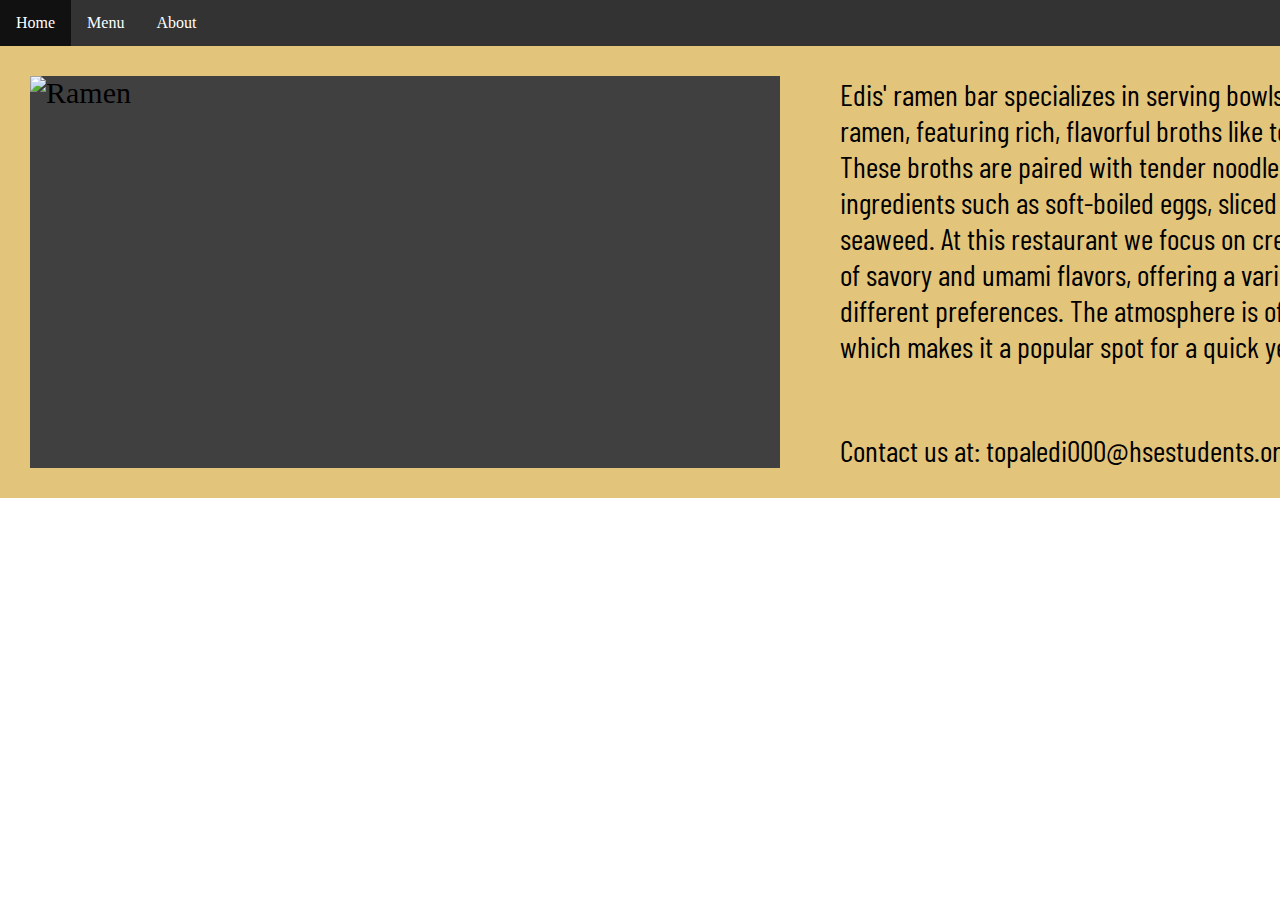
==== about.html @ 1cd155de "Add files via upload" ====
<!DOCTYPE html>
<html lang="en">
    <head>
        <meta charset="utf-8">
        <meta name="viewport" content="width=device-width, intial-scale=1.0">
        <title>About Page</title>
        <link rel="stylesheet" href="./style.css">

        <link rel="preconnect" href="https://fonts.googleapis.com">
        <link rel="preconnect" href="https://fonts.gstatic.com" crossorigin>
        <link href="https://fonts.googleapis.com/css2?family=Archivo+Black&display=swap" rel="stylesheet">

        <link rel="preconnect" href="https://fonts.googleapis.com">
        <link rel="preconnect" href="https://fonts.gstatic.com" crossorigin>
        <link href="https://fonts.googleapis.com/css2?family=Barlow+Condensed:ital,wght@0,100;0,200;0,300;0,400;0,500;0,600;0,700;0,800;0,900;1,100;1,200;1,300;1,400;1,500;1,600;1,700;1,800;1,900&display=swap" rel="stylesheet">

        <style>
            .flex-container {
              display: flex;
              background-color: #e3c47b;
            }

            .flex-container > div {
              background-color: #e3c47b;
              margin: 10px;
              padding: 20px;
              font-size: 30px;
            }
            </style>

    </head>
    <body>
        <ul>
            <li><a href="./index.html">Home</a></li>
            <li><a href="./menu.html">Menu</a></li>
            <li><a href="./about.html">About</a></li>
          </ul>

        <div class="flex-container">
            <div><img src="https://img.freepik.com/premium-photo/ramen-soup-noodles-with-vegetables-eggs-beef-black-bowl-black-background-side-view_599960-836.jpg" alt="Ramen" width="750" height="100%"></div>

            <div style="flex: 0 0 750px">
                <p class="p2">Edis' ramen bar specializes in serving bowls of traditional Japanese ramen,
                featuring rich, flavorful broths like tonkotsu, miso, and shoyu. These broths are
                paired with tender noodles and topped with ingredients such as soft-boiled eggs,
                sliced pork, bamboo shoots, and seaweed. At this restaurant we focus on creating
                the perfect balance of savory and umami flavors, offering a variety of ramen styles
                to suit different preferences. The atmosphere is often casual and inviting,
                which makes it a popular spot for a quick yet satisfying meal.</p>
                <br></br>
                <p class="p2">Contact us at: topaledi000@hsestudents.org</p>
                </div>
          </div>

    </body>
</html>
---- style.css ----
/* basic css reset */
*, *::before, *::after{
    box-sizing: border-box;
}
*{ margin: 0; }
img{
    display:block;
    max-width: 100%;
    background-color: #404040
}
/* basic css reset */
h1{
    color: #000000;
    font-size: 40px;
    font-family: sans-serif;


}

.archivo-black-regular {
    font-family: "Archivo Black", sans-serif;
    font-weight: 400;
    font-style: normal;
  }

p{
    font-size: 24px;

}
body{

    background-repeat: no-repeat;
}
a{
    text-decoration: none;
    color: white;
    }

    a:visited{
    text-decoration: none;
    color: white;
    }
ul {
  list-style-type: none;
  margin: 0;
  padding: 0;
}
ul {
    list-style-type: none;
    margin: 0;
    padding: 0;
    overflow: hidden;
    background-color: #333;
  }

  li {
    float: left;
  }

  li a {
    display: block;
    color: white;
    text-align: center;
    padding: 14px 16px;
    text-decoration: none;
  }

  li a:hover {
    background-color: #111;
  }

.archivo-black-regular {
  font-family: "Archivo Black", sans-serif;
  font-weight: 400;
  font-style: normal;
}


.barlow-condensed-thin {
    font-family: "Barlow Condensed", sans-serif;
    font-weight: 100;
    font-style: normal;
  }

  .barlow-condensed-extralight {
    font-family: "Barlow Condensed", sans-serif;
    font-weight: 200;
    font-style: normal;
  }

  .barlow-condensed-light {
    font-family: "Barlow Condensed", sans-serif;
    font-weight: 300;
    font-style: normal;
  }

  .barlow-condensed-regular {
    font-family: "Barlow Condensed", sans-serif;
    font-weight: 400;
    font-style: normal;
  }

  .barlow-condensed-medium {
    font-family: "Barlow Condensed", sans-serif;
    font-weight: 500;
    font-style: normal;
  }

  .barlow-condensed-semibold {
    font-family: "Barlow Condensed", sans-serif;
    font-weight: 600;
    font-style: normal;
  }

  .barlow-condensed-bold {
    font-family: "Barlow Condensed", sans-serif;
    font-weight: 700;
    font-style: normal;
  }

  .barlow-condensed-extrabold {
    font-family: "Barlow Condensed", sans-serif;
    font-weight: 800;
    font-style: normal;
  }

  .barlow-condensed-black {
    font-family: "Barlow Condensed", sans-serif;
    font-weight: 900;
    font-style: normal;
  }

  .barlow-condensed-thin-italic {
    font-family: "Barlow Condensed", sans-serif;
    font-weight: 100;
    font-style: italic;
  }

  .barlow-condensed-extralight-italic {
    font-family: "Barlow Condensed", sans-serif;
    font-weight: 200;
    font-style: italic;
  }

  .barlow-condensed-light-italic {
    font-family: "Barlow Condensed", sans-serif;
    font-weight: 300;
    font-style: italic;
  }

  .barlow-condensed-regular-italic {
    font-family: "Barlow Condensed", sans-serif;
    font-weight: 400;
    font-style: italic;
  }

  .barlow-condensed-medium-italic {
    font-family: "Barlow Condensed", sans-serif;
    font-weight: 500;
    font-style: italic;
  }

  .barlow-condensed-semibold-italic {
    font-family: "Barlow Condensed", sans-serif;
    font-weight: 600;
    font-style: italic;
  }

  .barlow-condensed-bold-italic {
    font-family: "Barlow Condensed", sans-serif;
    font-weight: 700;
    font-style: italic;
  }

  .barlow-condensed-extrabold-italic {
    font-family: "Barlow Condensed", sans-serif;
    font-weight: 800;
    font-style: italic;
  }

  .barlow-condensed-black-italic {
    font-family: "Barlow Condensed", sans-serif;
    font-weight: 900;
    font-style: italic;
  }

  .p1 {
    font-family: "Barlow Condensed", Times, serif;
  }

  .p2 {
    font-family: "Barlow Condensed", Times, serif;
    font-size: 30px;
  }
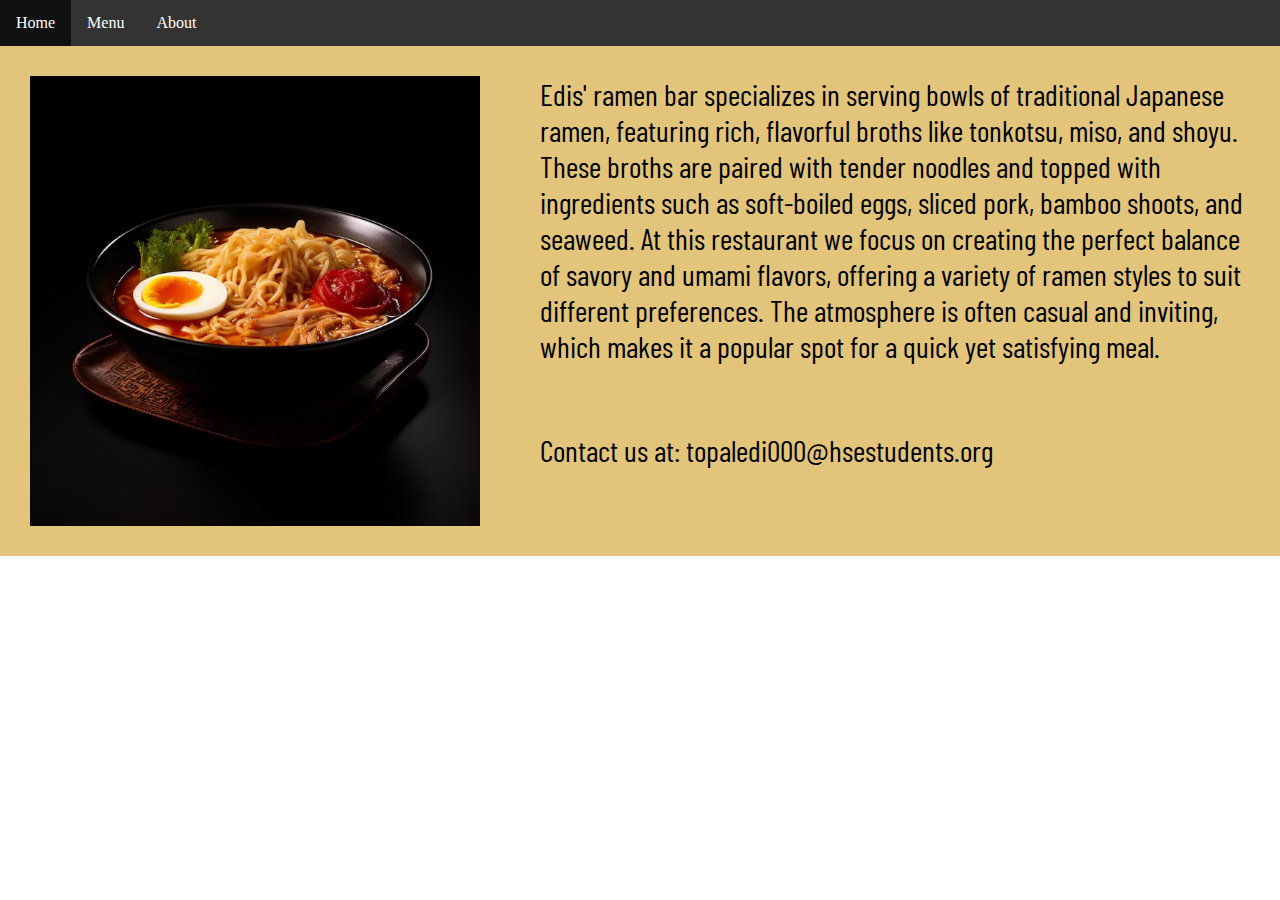
==== commit 5a2a9f5a: "Add files via upload" ====
--- a/about.html
+++ b/about.html
@@ -37,7 +37,7 @@
           </ul>
 
         <div class="flex-container">
-            <div><img src="https://img.freepik.com/premium-photo/ramen-soup-noodles-with-vegetables-eggs-beef-black-bowl-black-background-side-view_599960-836.jpg" alt="Ramen" width="750" height="100%"></div>
+            <div><img src="./images/ramen2.jpg" alt="Ramen" width="750" height="100%"></div>
 
             <div style="flex: 0 0 750px">
                 <p class="p2">Edis' ramen bar specializes in serving bowls of traditional Japanese ramen,
